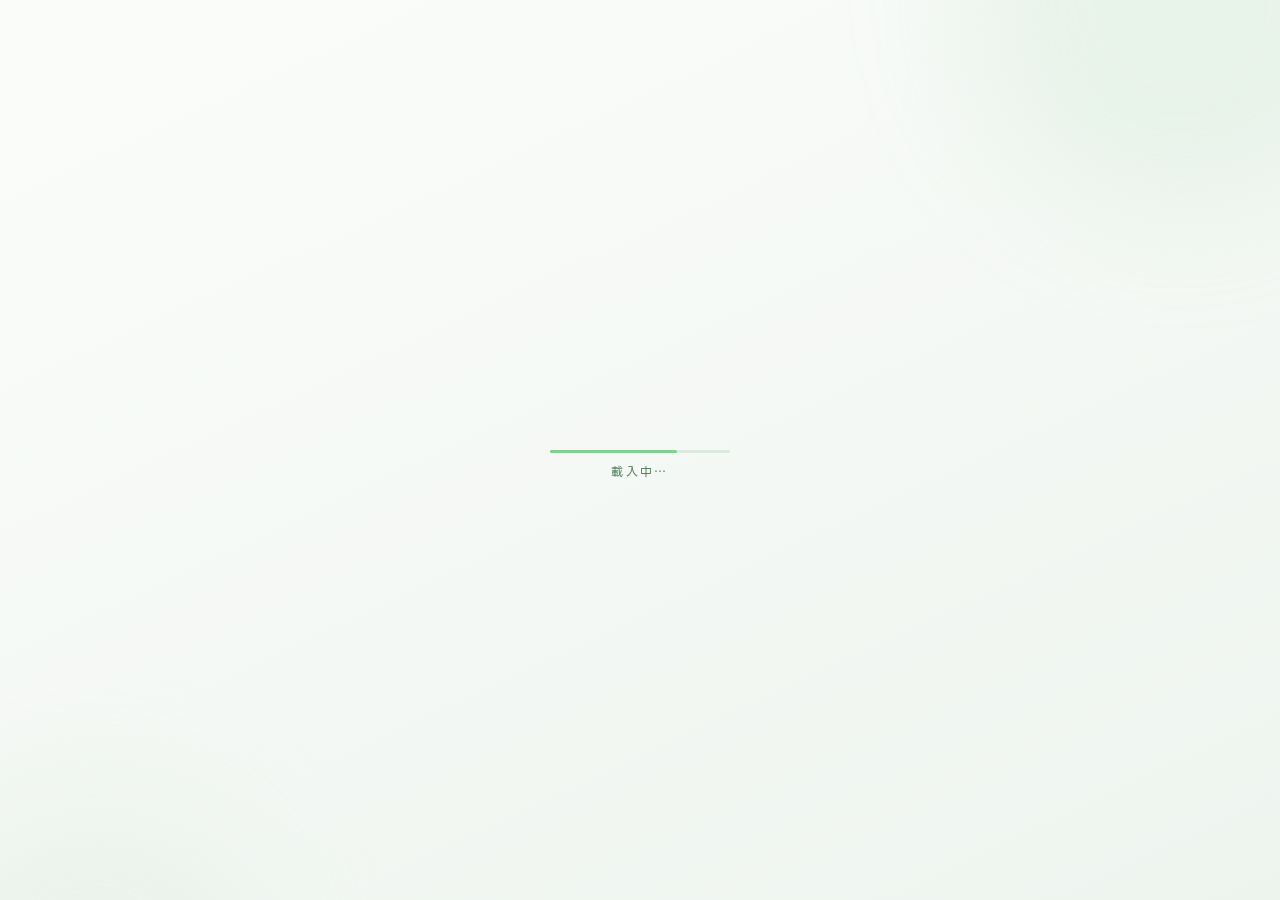
==== index.html @ 4ddf613a "Remove conversation quota banner and refresh button" ====
<!doctype html>
<html lang="zh-Hant">
<head>
<meta charset="utf-8">
<!-- viewport-fit=cover：內容延伸到瀏海／圓角區，全螢幕時邊緣才不會留一圈
     ⛔ initial-scale 刻意保持 1 —— 「手機顯示 80%」已經改由下面的 --app-scale（CSS transform）負責。
        原因見下方那段註解：initial-scale 一進全螢幕就會被 Chrome 作廢。
     ⚠ 只有行動裝置會讀 viewport meta，桌機瀏覽器一律忽略。 -->
<meta name="viewport" content="width=device-width,initial-scale=1,minimum-scale=1,maximum-scale=1,user-scalable=no,viewport-fit=cover">
<title>德芳連鎖藥局 內部查詢系統</title>

<!-- ========== PWA：讓「加到主畫面」變成獨立視窗 App，而不是開瀏覽器的捷徑 ==========
     ⚠ 差別全在這幾行。少了它們，「加到主畫面」只是一個書籤捷徑 ——
        點下去照樣用瀏覽器開，網址列、工具列一條都不會少。
     ・iOS 只認 apple-mobile-web-app-capable，完全不吃 manifest 的 display
     ・Android 只認 manifest 的 display / orientation
     兩邊都要寫，才會兩邊都全螢幕。
     ⚠ 改了這些之後，舊的主畫面圖示不會自動升級 —— 必須先刪掉、重新加一次。 -->
<link rel="manifest" href="manifest.json?v=20260830-boutique">
<meta name="theme-color" content="#F6F9F6">
<meta name="apple-mobile-web-app-capable" content="yes">
<meta name="apple-mobile-web-app-status-bar-style" content="black-translucent">
<meta name="apple-mobile-web-app-title" content="德芳查詢">
<link rel="apple-touch-icon" href="icon-192.png">
<link rel="icon" href="icon-192.png">
<link rel="preload" as="image" href="logo-brand.png">
<script>
  /* iPhone 必須在第一個 iframe 建立前就走一般排版。若等到 body 後方才掛 class，
     WebKit 會先用 absolute + transform 建立跨網域合成座標；後來即使 computed style
     已變成 static，內頁的 fixed 舞台仍可能沿用第一次的偏移與裁切。
     只提前 iPhone class；iPad 的 ef6a4ea 合成建立順序完全不動。 */
  if (/iPhone|iPod/.test(navigator.userAgent)) {
    document.documentElement.classList.add('iphone-device');
  }
</script>

<style>
  @font-face{
    font-family:"LINE Seed TW";
    src:url("fonts/LINESeedTW-Regular-v1.400.woff2") format("woff2");
    font-style:normal;font-weight:400;font-display:swap
  }
  /* 系統與 iframe 交接期間只露出柔白薄荷底，不加遮罩、假進度或等待動畫。 */
  html,body{margin:0;height:100%;
    background-color:#F6F9F6;
    background-image:linear-gradient(155deg,#FAFCFA 0%,#F4F8F4 58%,#EDF4EE 100%);
    overflow:hidden;touch-action:pan-x pan-y}
  /* dvh 才抓得到「當下真正看得到的高度」——手機網址列收放時視窗高度是會變的 */
  @supports (height:100dvh){ html,body{height:100dvh} }
  /* 精品啟動舞台：由外殼暫時疊在 iframe 上方，交棒後整個移除；不是 fixed，也不修改 iframe 合成狀態。 */
  #bootStage{
    position:absolute;z-index:2;inset:0;display:grid;place-items:center;
    overflow:visible;box-sizing:border-box;padding:24px;
    font-family:"LINE Seed TW","Microsoft JhengHei","PingFang TC",sans-serif;
    visibility:visible;transition:visibility 0s linear 1s
  }
  .boot-backdrop{
    position:absolute;z-index:0;top:0;left:0;width:100%;
    height:calc(100% + var(--app-bottom-inset) + var(--app-overscan-guard));overflow:hidden;
    background-color:#F6F9F6;
    background-image:linear-gradient(155deg,#FAFCFA 0%,#F4F8F4 58%,#EDF4EE 100%);
    opacity:1;transition:opacity .5s cubic-bezier(.4,0,.2,1) .5s
  }
  .boot-backdrop::before,.boot-backdrop::after{
    content:"";position:absolute;border-radius:50%;pointer-events:none;filter:blur(58px)
  }
  .boot-backdrop::before{width:min(430px,54vw);height:min(430px,54vw);top:-24%;right:-9%;background:rgba(177,219,185,.19)}
  .boot-backdrop::after{width:min(360px,46vw);height:min(360px,46vw);bottom:-28%;left:-7%;background:rgba(213,232,215,.26)}
  .boot-lockup{position:relative;z-index:1;display:grid;justify-items:center;transform:translateY(-1.6vh);
    opacity:1;transition:opacity .5s cubic-bezier(.4,0,.2,1)}
  /* ⛔ 這個 opacity:0 是防線，不是佔位，拿掉會直接重現「半截 LOGO」。
     logo-brand.png 是非交錯 PNG（由上往下逐列解碼），瀏覽器在位元組還沒收完時
     就會把已有的掃描線畫出來。2026-09-23 可控重現：後半段位元組不送，畫面就是
     半顆紅心＋被削掉的字，而且此時 class 已經是 boot-brand-ready、opacity 已是 1。
     所以 Logo 的任何可見度一律綁 html.boot-logo-ready（＝img.decode() 真的完成）。 */
  .boot-logo{display:block;width:min(340px,48vw);max-height:112px;height:auto;aspect-ratio:827/105;object-fit:contain;
    opacity:0}
  /* 等 GAS 的那幾秒：畫面上只有薄荷底，Logo／中線／系統名一律不出現。
     ⛔ 2026-09-23 使用者指示移除原本的「淡影呼吸」，不要再加回來：
        它救不了半截 LOGO（淡影畫的是同一張沒收完的圖），又把啟動拆成
        「淡影」與「三拍」兩段。等待期什麼都不給，才符合這頁一開始就寫的
        「不加遮罩、假進度或等待動畫」。 */
  /* 等待期的讀取條（2026-09-23 使用者指示加回：網路慢時純薄荷底會像當機）。
     只在「還沒開跑三拍」時出現；三拍一開跑就淡出，Logo 動畫照舊從零開始。
     進度＝三個真實關卡（品牌圖／iframe load／GAS 分流）＋關卡之間緩慢爬升，永遠停在 95% 前。 */
  .boot-progress{position:absolute;z-index:1;left:50%;top:50%;width:min(180px,44vw);height:3px;margin-left:calc(min(180px,44vw)/-2);
    border-radius:3px;background:rgba(43,126,67,.12);opacity:0;
    animation:boot-progress-in .4s ease .25s forwards;transition:opacity .35s ease}
  .boot-progress i{display:block;height:100%;width:100%;border-radius:inherit;background:#83CF8F;
    transform-origin:left;transform:scaleX(.04);transition:transform .45s cubic-bezier(.22,.78,.28,1)}
  .boot-progress-text{position:absolute;left:0;right:0;top:12px;text-align:center;color:#4F7A5B;font-size:12px;letter-spacing:.2em;white-space:nowrap}
  @keyframes boot-progress-in{to{opacity:1}}
  html.boot-brand-ready .boot-progress{animation:none;opacity:0}
  .boot-rule{width:46px;height:1px;margin:24px 0 17px;opacity:0;transform-origin:center;
    background:linear-gradient(90deg,transparent,rgba(43,126,67,.42),transparent)}
  .boot-name{color:#1E4229;font-size:clamp(13px,1.45vw,16px);font-weight:500;letter-spacing:.42em;text-indent:.42em;opacity:0}
  /* 精品三拍：Logo → 中線微光 → 系統名稱舒展。 */
  html.boot-brand-ready.boot-logo-ready .boot-logo{animation:boot-logo-arrive 1.36s cubic-bezier(.22,.78,.28,1) backwards;opacity:1}
  html.boot-brand-ready .boot-rule{animation:boot-rule-glow .82s cubic-bezier(.22,.78,.28,1) 1.23s both}
  html.boot-brand-ready .boot-name{animation:boot-name-settle 1.06s cubic-bezier(.2,.72,.2,1) 1.94s both}
  /* 淡影呼吸移除後，起點就是「完全沒有」；translateY(9px) 留著，飄升那一下才有東西可飄。 */
  @keyframes boot-logo-arrive{
    from{opacity:0;transform:translateY(9px)}
    to{opacity:1;transform:none}
  }
  @keyframes boot-rule-glow{
    from{opacity:0;transform:scaleX(.08);filter:drop-shadow(0 0 0 rgba(43,126,67,0))}
    70%{opacity:1;transform:scaleX(1.12);filter:drop-shadow(0 0 5px rgba(43,126,67,.22))}
    to{opacity:1;transform:scaleX(1);filter:drop-shadow(0 0 0 rgba(43,126,67,0))}
  }
  @keyframes boot-name-settle{
    from{opacity:0;letter-spacing:.24em;text-indent:.24em;transform:translateY(6px)}
    to{opacity:1;letter-spacing:.42em;text-indent:.42em;transform:translateY(0)}
  }

  iframe{
    display:block;position:absolute;top:0;left:0;width:100%;height:100%;border:0;background:#F6F9F6
  }
  /* iPad／桌機不建立額外盒子，iframe 仍維持 ef6a4ea 的直接合成基準。 */
  #appFrameViewport{display:contents}
  html.app-ready #bootStage{visibility:hidden}
  /* 先讓 Logo／中線／文字淡完，再由獨立薄荷背景於後半秒淡出。 */
  html.app-ready .boot-lockup{opacity:0}
  html.app-ready .boot-backdrop{opacity:0}
  html:not(.app-ready) #iphoneFullscreenBtn{display:none!important}
  @media (prefers-reduced-motion:reduce){
    html.boot-brand-ready.boot-logo-ready .boot-logo,
    html.boot-brand-ready .boot-rule,
    html.boot-brand-ready .boot-name{animation:none;opacity:1;transform:none}
    .boot-lockup{transition:none}
    #bootStage{transition:visibility 0s linear .5s}
    .boot-backdrop{transition:opacity .5s linear}
  }

  /* ========== 手機顯示 80%（2026-08-03 改用 CSS，不再用 initial-scale）==========
     ⛔ 為什麼不能用 <meta viewport initial-scale=0.8>：
        **Chrome 一進 Fullscreen API 就把 page scale 強制重設成 1**，那行 meta 當場作廢。
        使用者的症狀就是這個 —— 登入頁還是 80%，一按下去（碰畫面→我們補全螢幕）就跳回 100%。
        可控實驗（headless + mobile 模擬，螢幕 914dp）：
          全螢幕前 innerWidth 1142 (scale .8) → 進全螢幕 914 (scale 1) → 退出又回 1142。
          外層殼頁請求、或 GAS iframe 內請求，兩種都一樣會被重設。
        而我們為了吃回挖孔那 41px（見下面那段）**一定得進全螢幕** → 兩件事天生互斥，只能換做法。

     ✅ 改成對 iframe 做 CSS transform：版面先放大 1/0.8 再 scale(.8) 縮回來。
        iframe 內的 layout viewport ＝ 914/0.8 ＝ 1142 CSS px，與 initial-scale=0.8 效果相同，
        但它是 CSS，page scale 怎麼被重設都影響不到。

     ⚠ 這跟「同一份文件裡用 CSS zoom」是兩回事，不會弄壞 index.html 的假旋轉座標換算 ——
       iframe 內部 innerWidth 與 clientX 同時都是 1142 那個座標系，內部完全無感。
     ⚠ 只在 pointer:coarse 套用：桌機本來就忽略 viewport meta＝電腦版行為維持不變。
     要調整比例只改 --app-scale 這一個數字。 */
  :root{ --app-scale:.8; --app-bottom-inset:0px; --app-overscan-guard:0px }
  /* iOS 主畫面 App／Fullscreen API 會保留底部 home indicator 區。
     跨網域 GAS iframe 必須往這一區 overscan，再由殼頁的 overflow:hidden 裁掉超出部分；
     若反過來縮短 iframe，只會把白邊換成殼頁底色，內容與影片仍然用不到該區。
     安全區必須在最外層殼頁處理：iframe 內的 env(safe-area-inset-*) 永遠讀不到。
     一般 iOS 優先採系統回報值；主畫面／全螢幕時保留 20px fallback，避免 WebKit 回報 0。 */
  html.ios-device{
    --app-bottom-inset:env(safe-area-inset-bottom,0px)
  }
  /* iPad 的合成縫需要 16px guard；iPhone 則恢復修 iPad 前已穩定的 4px 取整保險。
     兩者必須分流，不能再把 iPad 的 16px 套到 iPhone。 */
  html.ios-device:not(.iphone-device){
    --app-overscan-guard:16px
  }
  html.ios-device.iphone-device{
    --app-overscan-guard:4px
  }
  html.ios-device.ios-standalone,
  html.ios-device:fullscreen,
  html.ios-device:-webkit-full-screen{
    --app-bottom-inset:max(env(safe-area-inset-bottom,0px),20px)
  }
  @media (pointer: coarse){
    /* iframe 版面比視窗大，不讓殼頁自己長出捲軸 */
    html,body{ overflow:hidden }
    iframe{
      width:calc(100% / var(--app-scale));
      height:calc((100% + var(--app-bottom-inset) + var(--app-overscan-guard)) / var(--app-scale));
      transform:scale(var(--app-scale));
      transform-origin:0 0;
    }
    /* iPhone WebKit 會把直接 transform 的跨網域 iframe 與內頁 fixed 舞台合成到錯的原點，
       因此側欄、主畫面、講義會一起右偏，底部也一起被裁。把完全相同的 80% 縮放移到
       外層普通容器，iframe 本身只負責 100% 鋪滿，不再直接 transform。
       iPad 不套這兩條，仍由上方原始 iframe 規則直接縮放，避免破壞實機通過的底線基準。 */
    html.iphone-device #appFrameViewport{
      display:block;
      width:calc(100% / var(--app-scale));
      height:calc((100% + var(--app-bottom-inset) + var(--app-overscan-guard)) / var(--app-scale));
      transform:scale(var(--app-scale));
      transform-origin:0 0;
    }
    html.iphone-device iframe{
      position:static;top:auto;left:auto;width:100%;height:100%;transform:none
    }
    /* iPhone 的 YouTube 像素會進入 iOS 原生媒體合成層。播放期間把最後一層外殼 scale
       一併拿掉，以 1:1 layout 維持完全相同的實體尺寸，避免左側 Dynamic Island 安全區
       在 transformed browsing context 內被平台影片層重複套用。只由 GAS 影片生命週期切換；
       iPad 不會有 iphone-device，因此 ef6a4ea 的 iframe 合成基準完全不受影響。 */
    html.iphone-device.iphone-video-native{--app-scale:1}
    html.iphone-device.iphone-video-native #appFrameViewport{
      width:100%;
      height:calc(100% + var(--app-bottom-inset) + var(--app-overscan-guard));
      transform:none
    }
  }
  #iphoneFullscreenBtn{display:none;position:fixed;right:max(env(safe-area-inset-right,0px),12px);
    bottom:max(env(safe-area-inset-bottom,0px),12px);z-index:2147483647;height:40px;padding:0 14px;
    align-items:center;justify-content:center;gap:7px;border:1px solid rgba(255,255,255,.95);border-radius:20px;
    color:#fff;background:rgba(43,126,67,.92);box-shadow:0 5px 16px rgba(30,66,41,.32);
    font:700 14px/1 "Microsoft JhengHei",sans-serif;letter-spacing:1px;-webkit-tap-highlight-color:transparent}
  /* iPhone 實機會把這顆 outer fixed 鈕的垂直基準誤認成 overscan frame 底（比可見 viewport 多 24px）。
     把同一組 bottom fallback＋guard 加回定位，讓按鈕仍落在可見 viewport 的安全區內。
     只修外殼控制鈕；iframe 幾何與 iPad ef6a4ea 合成路徑完全不動。 */
  html.iphone-device #iphoneFullscreenBtn{
    bottom:calc(max(env(safe-area-inset-bottom,0px),12px) + var(--app-bottom-inset) + var(--app-overscan-guard))
  }
  html.iphone-device.ios-standalone.fs-supported:not(.fs-active) #iphoneFullscreenBtn{display:flex}
  /* 一般裝置仍由內層按鈕的 postMessage 順勢進全螢幕，不增加過場。
     只有支援 Fullscreen API 的 iPhone 主畫面 App 顯示一次性按鈕：iOS 不保證跨 iframe
     的 postMessage 保留 user activation，直接手勢是收掉原生狀態列／home indicator 的可靠入口。 */
  /* ⛔ 這裡原本有 #versionBadge —— 常駐在右上角的 v1.0.0 圓標，已於 2026-08-05 移除。
     使用者要求「不要佔用到整個程式」：那顆標籤是 fixed 且 z-index 2147483646，
     永遠壓在系統畫面最上層。版本資訊改成點進去才看 ——
     位置在系統側邊欄「登出」上方的「ℹ️ 軟體資訊」（實作在 GAS 的 index.html，APP_INFO）。
     ⚠ 要改版本號請改那裡，不要在這一層加回常駐標籤。 */
</style>
</head>
<body>
  <main id="bootStage" role="status" aria-label="德芳連鎖藥局內部查詢系統啟動中">
    <div class="boot-backdrop" aria-hidden="true"></div>
    <div class="boot-progress" aria-hidden="true"><i></i><div class="boot-progress-text">載入中…</div></div>
    <div class="boot-lockup">
      <img class="boot-logo" src="logo-brand.png" width="827" height="105" decoding="async" alt="德芳連鎖藥局">
      <div class="boot-rule" aria-hidden="true"></div>
      <div class="boot-name">內部查詢系統</div>
    </div>
  </main>
  <!-- ⚠ 權限是「逐層委派」的：外層沒給，內層那個 googleusercontent 沙盒 iframe 就拿不到。
         geolocation 當初就是漏了它而讓 GPS 簽到必定失敗。vibrate 是為了自製鍵盤的按鍵震動先補上
         （目前 Chrome 未必把它列為 permission policy，是不認就忽略的保險，加了無害）。
         一律用 * 不用預設的 'src'：GAS 會再轉一層到 googleusercontent（不同 origin），
         'src' 只放行 script.google.com 會在第二道門被卡掉。 -->
  <!-- ⚠⚠ 這裡指的是**員工正式部署**（AKfycbyvILy…），2026-08-06 從測試部署切過來。
       員工拿到的網址就是這個殼頁，所以**改了這一行就等於改了所有人看到的版本**。
       · 要讓員工拿到新功能：跑 `發布更新.bat`（＝把雲端 HEAD 拍成新的正式版照片）
       · 開發中要自己先試：跑 `更新測試台.bat`，開測試部署的 /exec 網址看，不會影響員工
       ⛔ 別再把這行改回測試部署 —— 那樣一來我每次重拍測試台，員工就會立刻吃到未驗證的版本。 -->
  <div id="appFrameViewport">
    <iframe
      src="https://script.google.com/macros/s/AKfycbyvILyQU2BWYuzaCp0lo135aXTyRZOX3NzFjVvSyLLxtCXtmCQun4XPsGhEcvbcEgxN/exec?shell=20260809-safearea2"
      allow="autoplay *; encrypted-media *; fullscreen *; geolocation *; vibrate *"
      allowfullscreen></iframe>
  </div>
  <button type="button" id="iphoneFullscreenBtn" aria-label="隱藏 iPhone 系統列，進入完整畫面">⛶ 完整畫面</button>

<script>
/* viewport-ready 只負責安全區通道。啟動的視覺順序是「先等內容，再一次把品牌動畫跑完」：
     ① 等待期：只有薄荷底，Logo／中線／系統名一律不出現（2026-09-23 拿掉原本的淡影呼吸）
     ② logo 解碼完 ＋ iframe 完整 load ＋ GAS 回報分流完成 → 這時候才開跑三拍動畫
     ③ 三拍整段跑完 → 立刻交棒進 APP
   ⛔ 不可把三拍動畫綁回固定延遲（舊版綁版面穩定後 650ms）：那會讓動畫在 GAS 還沒回來時就跑完，
      Logo 接著靜止杵在畫面上等交棒，使用者看到的就是「分兩段載入」。
   兩道保險都不能拆：8 秒還等不到 GAS 就照樣開跑（至少讓品牌完整播完，再進去看真正的錯誤頁），
   13 秒則無論如何硬交棒，不能永遠卡在品牌頁。 */
var BRAND_SEQUENCE_MS = 3000;
var appRevealScheduled = false;
var appRevealFallback = null;
var brandStartFallback = null;
var appFrameLoaded = false;
var appRouteSettled = false;
var bootSequenceTimer = null;
var bootSequenceStarted = false;
var bootMotionReduced = window.matchMedia && window.matchMedia('(prefers-reduced-motion: reduce)').matches;
var bootLogoSettled = false;

/* 三拍動畫只跑一次，跑完直接交棒；開跑之後不再回頭看任何條件，才不會被中途打斷。 */
function beginBrandSequence() {
  if (bootSequenceStarted) return;
  if (document.documentElement.classList.contains('app-ready')) return;
  if (!document.getElementById('bootStage')) return;
  bootSequenceStarted = true;
  tickBootProgress();
  clearTimeout(brandStartFallback);
  document.documentElement.classList.add('boot-brand-ready');
  clearTimeout(bootSequenceTimer);
  bootSequenceTimer = setTimeout(revealApp, bootMotionReduced ? 320 : BRAND_SEQUENCE_MS);
}

/* iframe 載完、GAS 已回報分流，而且品牌圖自己也解碼完了，內容才算真的備妥。 */
var bootProgressShown = 0;
var bootProgressTimer = null;
function bootProgressTarget() {
  return 0.08 + (bootLogoSettled ? 0.14 : 0) + (appFrameLoaded ? 0.38 : 0) + (appRouteSettled ? 0.4 : 0);
}
function tickBootProgress() {
  var bar = document.querySelector('.boot-progress i');
  if (!bar) return;
  var done = bootProgressTarget();
  if (bootSequenceStarted || done >= 1) { bootProgressShown = 1; clearInterval(bootProgressTimer); }
  else {
    var limit = Math.min(0.95, done + 0.3);
    bootProgressShown = Math.max(bootProgressShown, done);
    bootProgressShown += (limit - bootProgressShown) * 0.06;
  }
  bar.style.transform = 'scaleX(' + bootProgressShown.toFixed(3) + ')';
}
bootProgressTimer = setInterval(tickBootProgress, 300);

function scheduleBrandSequence() {
  tickBootProgress();
  if (!appFrameLoaded || !appRouteSettled || !bootLogoSettled) return;
  beginBrandSequence();
}

function commitAppReady() {
  if (document.documentElement.classList.contains('app-ready')) return;
  document.documentElement.classList.add('app-ready');
  var stage = document.getElementById('bootStage');
  if (stage) {
    stage.setAttribute('aria-hidden','true');
    setTimeout(function () { stage.remove(); }, 1100);
  }
}

function revealApp() {
  if (appRevealScheduled || document.documentElement.classList.contains('app-ready')) return;
  appRevealScheduled = true;
  clearTimeout(appRevealFallback);
  clearTimeout(brandStartFallback);
  /* ⛔ 交棒不可「只」交給 requestAnimationFrame：分頁在背景時瀏覽器把 rAF 整個凍結，
        而這裡已經上鎖又拆掉逾時保險 —— 2026-09-22 實測背景分頁 30 秒後 appFrameLoaded／
        appRouteSettled／動畫條件全是 true，app-ready 就是加不上去，永久卡在品牌頁。
        畫面沒在重繪時本來也沒有交棒閃爍要避，直接同步交棒。 */
  if (document.visibilityState === 'hidden') { commitAppReady(); return; }
  requestAnimationFrame(function () { requestAnimationFrame(commitAppReady); });
}

/* 回到前景時補做一次，涵蓋 rAF callback 在凍結期間被整批丟棄的情形。 */
document.addEventListener('visibilitychange', function () {
  if (document.visibilityState !== 'visible') return;
  if (appRevealScheduled) commitAppReady();
});

var appFrame = document.querySelector('iframe');
if (appFrame) {
  appFrame.addEventListener('load',function () {
    /* 內層 reload 代表舊播放器已消失；不可讓上一次影片模式的 scale:1 留在外殼。 */
    document.documentElement.classList.remove('iphone-video-native');
    scheduleViewportInsets(0);
    appFrameLoaded = true;
    scheduleBrandSequence();
  });
}
/* 品牌圖的解碼閘門。
   decode() 只在整張圖都能安全上畫時才 resolve，正是我們要的訊號（load 事件也可以，
   但 decode() 連解碼都算進去，才不會在 8 秒保險燒斷的那一格剛好卡在解碼中）。
   ⛔ 失敗時「不要」補上 boot-logo-ready：寧可只播中線＋系統名，也不要放半張圖或破圖，
      三拍照樣要能開跑，所以旗標與 class 是兩件事。
   圖若晚於 8 秒保險才到，class 補上去後 boot-logo-arrive 會自己補播一次淡入上浮。 */
(function 等品牌圖真的解碼完() {
  var logo = document.querySelector('.boot-logo');
  function 放行(可顯示) {
    if (bootLogoSettled) return;
    bootLogoSettled = true;
    if (可顯示) document.documentElement.classList.add('boot-logo-ready');
    scheduleBrandSequence();
  }
  function 補上圖() {
    if (!logo || !logo.complete || !logo.naturalWidth) return;
    document.documentElement.classList.add('boot-logo-ready');
  }
  if (!logo) { 放行(false); return; }
  if (logo.decode) {
    logo.decode().then(function () { 放行(true); 補上圖(); },
                       function () { 放行(false); });
    return;
  }
  if (logo.complete && logo.naturalWidth) { 放行(true); return; }
  logo.addEventListener('load', function () { 放行(true); 補上圖(); });
  logo.addEventListener('error', function () { 放行(false); });
})();

brandStartFallback = setTimeout(beginBrandSequence,8000);
appRevealFallback = setTimeout(revealApp,13000);

/* PWA 殼頁禁止瀏覽器原生 pinch zoom。內層 GAS 另有相同防線；雙層都擋才能避免
   跨網域 iframe 縮放時連續觸發 outer/inner visual viewport 重排，把手機 WebView 撐垮。 */
(function 禁止頁面原生縮放() {
  function 擋縮放(e) { if (e.cancelable) e.preventDefault(); }
  function 擋多指(e) { if (e.touches && e.touches.length > 1) 擋縮放(e); }
  document.addEventListener('touchstart', 擋多指, { passive: false, capture: true });
  document.addEventListener('touchmove', 擋多指, { passive: false, capture: true });
  document.addEventListener('gesturestart', 擋縮放, { passive: false, capture: true });
  document.addEventListener('gesturechange', 擋縮放, { passive: false, capture: true });
  document.addEventListener('gestureend', 擋縮放, { passive: false, capture: true });
  document.addEventListener('wheel', function (e) { if (e.ctrlKey) 擋縮放(e); }, { passive: false });
})();

/* iOS 安全區只能由這個最外層殼頁處理；iPadOS 13+ 常偽裝成 Mac。 */
var 是iOS裝置 = /iPad|iPhone|iPod/.test(navigator.userAgent) ||
                (navigator.platform === 'MacIntel' && navigator.maxTouchPoints > 1);
var 是iPhone裝置 = /iPhone|iPod/.test(navigator.userAgent);
var 是獨立App = navigator.standalone === true ||
                matchMedia('(display-mode: standalone)').matches ||
                matchMedia('(display-mode: fullscreen)').matches;
if (是iOS裝置) {
  document.documentElement.classList.add('ios-device');
  if (是獨立App) document.documentElement.classList.add('ios-standalone');
}
if (是iPhone裝置) {
  document.documentElement.classList.add('iphone-device');
}

/* 外殼在 iOS 安全區外 overscan，並把真正被裁掉的內頁尺寸回傳給 GAS。 */
var appViewportTarget = null;
var appViewportOrigin = '';
var appViewportSyncTimer = null;
var iPhoneSafeAreaProbe = null;
var PWA_BUILD = '20260901-startup-backdrop-overscan';
var LOGIN_SESSION_KEY = 'defang.login.session.v1';
document.documentElement.setAttribute('data-pwa-build',PWA_BUILD);
function clampViewportInset(value) {
  value = Number(value);
  return Math.min(96, Math.max(0, isFinite(value) ? value : 0));
}
/* WebKit 對 env() 放在自訂屬性的 JS 讀值不穩定；用真正的 padding used value 量測。
   probe 只有 0×0，且僅在 iPhone 首次需要時建立，不參與任何畫面或 iframe 合成。 */
function readIPhoneSafeAreaLeft(landscape) {
  if (!是iPhone裝置 || !landscape || !document.body) return 0;
  if (!iPhoneSafeAreaProbe) {
    iPhoneSafeAreaProbe = document.createElement('div');
    iPhoneSafeAreaProbe.id = 'iphoneSafeAreaProbe';
    iPhoneSafeAreaProbe.setAttribute('aria-hidden','true');
    iPhoneSafeAreaProbe.style.cssText =
      'position:absolute;left:0;top:0;width:0;height:0;overflow:hidden;' +
      'visibility:hidden;pointer-events:none;padding-left:env(safe-area-inset-left,0px)';
    document.body.appendChild(iPhoneSafeAreaProbe);
  }
  return clampViewportInset(parseFloat(getComputedStyle(iPhoneSafeAreaProbe).paddingLeft) || 0);
}
function readIPhoneNativeSafeLeft(landscape, safeAreaLeft) {
  var root = document.documentElement;
  if (!是iPhone裝置 || !landscape || !root.classList.contains('iphone-video-native')) return 0;
  var scale = parseFloat(getComputedStyle(root).getPropertyValue('--app-scale')) || 1;
  return Math.abs(scale - 1) <= 0.01 ? clampViewportInset(safeAreaLeft) : 0;
}
function roundViewportValue(value) {
  value = Number(value);
  return isFinite(value) ? Math.round(value * 100) / 100 : null;
}
function viewportRectSnapshot(element) {
  if (!element) return null;
  var rect = element.getBoundingClientRect();
  return [rect.left,rect.top,rect.right,rect.bottom].map(roundViewportValue);
}
function collectViewportDiagnostics(frame, safeAreaLeft, videoNativeSafeLeft) {
  var visual = window.visualViewport;
  var wrapper = document.getElementById('appFrameViewport');
  return {
    build:PWA_BUILD,
    url:location.href,
    standalone:是獨立App,
    inner:[window.innerWidth,window.innerHeight],
    client:[document.documentElement.clientWidth,document.documentElement.clientHeight],
    visual:visual ? [visual.width,visual.height,visual.offsetLeft,visual.offsetTop,visual.scale].map(roundViewportValue) : null,
    body:viewportRectSnapshot(document.body),
    wrapper:viewportRectSnapshot(wrapper),
    frame:viewportRectSnapshot(frame),
    fullscreenButton:viewportRectSnapshot(document.getElementById('iphoneFullscreenBtn')),
    viewportVars:[
      getComputedStyle(document.documentElement).getPropertyValue('--app-scale').trim(),
      getComputedStyle(document.documentElement).getPropertyValue('--app-bottom-inset').trim(),
      getComputedStyle(document.documentElement).getPropertyValue('--app-overscan-guard').trim()
    ],
    wrapperTransform:wrapper ? getComputedStyle(wrapper).transform : '',
    frameTransform:getComputedStyle(frame).transform,
    videoNative:document.documentElement.classList.contains('iphone-video-native'),
    safeAreaLeft:roundViewportValue(safeAreaLeft),
    videoNativeSafeLeft:roundViewportValue(videoNativeSafeLeft),
    sw:navigator.serviceWorker && navigator.serviceWorker.controller ? navigator.serviceWorker.controller.scriptURL : 'none'
  };
}
function sendViewportInsets() {
  if (!appViewportTarget) return 0;
  var frame = document.querySelector('iframe');
  if (!frame) return 0;
  var rect = frame.getBoundingClientRect();
  var scale = parseFloat(getComputedStyle(document.documentElement).getPropertyValue('--app-scale')) || 1;
  var viewportWidth = window.innerWidth;
  var viewportHeight = window.innerHeight;
  var landscape = viewportWidth > viewportHeight;
  var safeAreaLeft = readIPhoneSafeAreaLeft(landscape);
  var videoNativeSafeLeft = readIPhoneNativeSafeLeft(landscape, safeAreaLeft);
  var right = clampViewportInset((rect.right - viewportWidth) / scale);
  var overscanGuard = parseFloat(getComputedStyle(document.documentElement).getPropertyValue('--app-overscan-guard')) || 0;
  /* iPad 的 16px guard 只蓋合成縫，不回報給內頁；iPhone 回報完整裁切值。 */
  var reportedGuard = 是iPhone裝置 ? 0 : overscanGuard;
  var bottom = clampViewportInset((rect.bottom - viewportHeight - reportedGuard) / scale);
  /* iPhone 直式只顯示轉向提醒，不使用外殼裁切；清掉上一個橫式留下的 inset，
     避免連續旋轉的中間尺寸把內頁寬高扣到只剩背景。 */
  if (是iPhone裝置 && !landscape) right = bottom = 0;
  try {
    appViewportTarget.postMessage({
      defang: 'viewport-insets',
      right: right,
      bottom: bottom,
      landscape: landscape,
      videoNativeSafeLeft: videoNativeSafeLeft,
      viewportWidth: viewportWidth,
      viewportHeight: viewportHeight,
      diagnostics: collectViewportDiagnostics(frame, safeAreaLeft, videoNativeSafeLeft)
    }, appViewportOrigin);
  } catch (e) {}
  return videoNativeSafeLeft;
}
function scheduleViewportInsets(delay) {
  clearTimeout(appViewportSyncTimer);
  appViewportSyncTimer = setTimeout(sendViewportInsets, typeof delay === 'number' ? delay : 240);
}
window.addEventListener('message', function (e) {
  if (!e.data || e.data.defang !== 'viewport-ready') return;
  if (String(e.origin).indexOf('.google') < 0) return;
  appViewportTarget = e.source;
  appViewportOrigin = e.origin;
  scheduleViewportInsets(0);
});

/* iPhone 播放影片時，先移除包住 GAS／YouTube 的最後一層 transform，再允許 YouTube 開播。
   同一個已握手的 GAS frame 才能切換；雙 rAF 讓新 layout 與 clip 回報都先落地，ACK 最後送。 */
window.addEventListener('message', function (e) {
  if (!e.data || e.data.defang !== 'iphone-video-native') return;
  if (!是iPhone裝置 || e.source !== appViewportTarget || e.origin !== appViewportOrigin) return;
  var source = e.source;
  var origin = e.origin;
  var active = e.data.active === true;
  var seq = Number(e.data.seq) || 0;
  document.documentElement.classList.toggle('iphone-video-native', active);
  requestAnimationFrame(function () {
    var wrapper = document.getElementById('appFrameViewport');
    if (wrapper) wrapper.getBoundingClientRect();
    var videoNativeSafeLeft = sendViewportInsets();
    requestAnimationFrame(function () {
      try {
        source.postMessage({
          defang:'iphone-video-native-ready',
          active:active,
          seq:seq,
          videoNativeSafeLeft:videoNativeSafeLeft
        }, origin);
      } catch (err) {}
    });
  });
});

/* GAS 只有在「有效登入→APP」或「無有效登入→使用條款」確定後才送出。
   Logo 因此不會先交棒給條款頁，再於伺服器驗證成功後突然跳進 APP。 */
window.addEventListener('message', function (e) {
  if (!e.data || e.data.defang !== 'startup-route-settled') return;
  if (String(e.origin).indexOf('.google') < 0) return;
  if (e.source !== appViewportTarget || e.origin !== appViewportOrigin) return;
  appRouteSettled = true;
  scheduleBrandSequence();
});

/* GAS 內容位在 Google 的跨網域 sandbox iframe；手機鎖屏時 WebView 可能只重建內層 iframe。
   登入票證因此同步存一份在固定來源的 GitHub PWA 外殼，內層重建後再取回。
   只接受已用 viewport-ready 握手過的同一個 GAS 視窗，避免其他 frame 寫入登入資料。 */
window.addEventListener('message', function (e) {
  if (!e.data || String(e.data.defang).indexOf('login-session-') !== 0) return;
  if (e.source !== appViewportTarget || e.origin !== appViewportOrigin) return;
  try {
    if (e.data.defang === 'login-session-save') {
      var record = e.data.record;
      if (record && record.id && record.token) {
        localStorage.setItem(LOGIN_SESSION_KEY, JSON.stringify(record));
      }
      return;
    }
    if (e.data.defang === 'login-session-clear') {
      localStorage.removeItem(LOGIN_SESSION_KEY);
      return;
    }
    if (e.data.defang === 'login-session-request') {
      var saved = null;
      try { saved = JSON.parse(localStorage.getItem(LOGIN_SESSION_KEY) || 'null'); } catch (ignore) {}
      e.source.postMessage({ defang: 'login-session-value', record: saved }, e.origin);
    }
  } catch (ignore) {}
});
window.addEventListener('resize', scheduleViewportInsets);
window.addEventListener('orientationchange', function () { scheduleViewportInsets(360); });
window.addEventListener('pageshow', function () { scheduleViewportInsets(0); });
if (window.visualViewport) visualViewport.addEventListener('resize', scheduleViewportInsets);

/* ===== 安裝到主畫面（2026-08-05）=====
   系統同意頁右邊那顆「安裝」鈕按下去時，內層會 postMessage 過來，我們試著跳出原生安裝視窗。

   ⚠ Chrome 要發 beforeinstallprompt，網站必須符合安裝條件，其中一項是**要有 service worker**
     → 2026-08-05 為此補了 sw.js（使用者要求 Android 做成一鍵）。
     那支 SW **一個位元組都不快取**，只做 pass-through，所以不會有「改了程式卻看不到」的問題。
     ⛔ 要在 sw.js 裡加快取之前，先讀它開頭那段警告。
   ⚠ iPhone 永遠走教學那條路：iOS 沒有任何程式化安裝的 API，只能由使用者自己
     「分享 → 加入主畫面」。這是 Apple 的限制，任何網站都一樣。 */
if ('serviceWorker' in navigator) {
  window.addEventListener('load', function () {
    navigator.serviceWorker.register('sw.js?v=20260809-safearea2').catch(function () {});   // 版本參數迫使已安裝 App 檢查新殼
  });
}

var deferredPrompt = null;
window.addEventListener('beforeinstallprompt', function (e) {
  e.preventDefault();          // 擋掉 Chrome 自己那條迷你提示列，改由我們的按鈕決定時機
  deferredPrompt = e;
});
window.addEventListener('appinstalled', function () { deferredPrompt = null; });
window.addEventListener('message', function (e) {
  if (!e.data || e.data.defang !== 'install') return;
  if (String(e.origin).indexOf('.google') < 0) return;
  if (!deferredPrompt) return;                       // 沒有可用的安裝提示 → 內層那張說明卡自己會顯示
  deferredPrompt.prompt();
  deferredPrompt = null;                             // 一個 prompt 只能用一次
});

/* ===== 吃到螢幕最側邊那條「挖孔區」（2026-08-03 真機實測定案）=====
   症狀：Android 手機橫放時，前鏡頭那一側永遠有一條用不到的黑（實測 41 CSS px）。

   根因：Chrome 把「內容能不能延伸進挖孔」綁死在 Fullscreen API 上。
   WebAPK 就算 manifest 寫了 display:fullscreen，只要沒進 Fullscreen API，
   Chrome 就自己把 viewport 縮到挖孔內側 —— 真機量到 screen 915 / inner 874，
   而 safe-area-inset 全部回報 0（＝Chrome 根本沒把這頁當 viewport-fit=cover）。
   那 41px 不是我們沒畫，是壓根沒分配給我們，在 CSS 層怎麼補都沒用
   （2026-08-02 在 doGet 與 index.html 補 viewport-fit / env() 全部無效，就是這個原因：
     那兩層都在 iframe 內，iframe 裡的 env(safe-area-inset-*) 恆為 0）。
   進了 Fullscreen API 之後：inner 914、safe-area-left 40，整條拿回來。

   代價：Chrome 會跳一次「從頂端向下拖曳可退出全螢幕」的系統提示。
   ⚠ 那個提示關不掉，別再花時間找方法 —— 它是刻意的安全防護（網頁若能無聲佔滿整個
     螢幕就能偽裝成系統畫面），Chromium 上要求隱藏它的票都掛 Security 標籤。
     navigationUI:'hide' 管的是導覽列，不是這個提示。使用者已知並接受。

   iPhone 舊版 WebKit 不支援非 video 元素的 Fullscreen API；新版若提供 requestFullscreen，
   會在使用者按系統按鈕或下方「完整畫面」時進入，真正收掉狀態列與 home indicator。 */
(function () {
  var el = document.documentElement;
  /* Safari 舊版可能只有 webkit 前綴；不支援的 iPhone 會安全離開，維持一般主畫面 App。 */
  var 請求全螢幕 = el.requestFullscreen || el.webkitRequestFullscreen;
  if (!請求全螢幕) return;
  if (是iPhone裝置) document.documentElement.classList.add('fs-supported');

  /* 視窗寬度沒被切掉就不必進全螢幕，免得白白跳一個提示。
     ⚠ initial-scale 現在固定是 1（80% 改由 CSS 的 --app-scale 負責），SCALE 讀出來就是 1，
       innerWidth 本身已經是 dp、可以直接比。這段換算留著是防呆：萬一日後有人又把
       initial-scale 改成非 1，innerWidth 會被放大成 CSS px，而 screen.width 一律是 dp ——
       兩者直接相減會變負數 → 這裡就 return，整段全螢幕（＝挖孔那 41px）默默失效。
       它自己會讀上面那行 meta，不必手動同步。
     ⚠ 桌機瀏覽器根本不讀 viewport meta，innerWidth 沒有被放大過，硬乘 0.8 會讓「視窗沒最大化」
       被誤判成「視窗被切掉」而跑去請求全螢幕。所以只有行動裝置才套 SCALE，桌機維持原樣。 */
  var vp = document.querySelector('meta[name=viewport]');
  var m = vp && /initial-scale\s*=\s*([\d.]+)/.exec(vp.content);
  var 行動裝置 = matchMedia('(pointer: coarse)').matches;
  var SCALE = (行動裝置 && m) ? parseFloat(m[1]) : 1;
  /* ⚠ 2026-08-06 補的例外 —— iPad 原本永遠卡在這一行。
       這道守門是為了「Android 挖孔」寫的：沒有被切掉的視窗就不必進全螢幕，免得白跳一個提示。
       但 iPad 沒有挖孔，screen.width - innerWidth 算出來是 0（或負數）→ 直接 return
       ＝**整段全螢幕從來沒有在 iPad 上執行過**。

       而 iPad 進全螢幕是有東西可以拿的：iOS 主畫面 App 一律會畫一條系統狀態列
       （時間／日期／電量／Wi-Fi），黏在畫面最上緣壓著我們的 UI。
       那條列**沒有任何網頁 API 可以關掉**（原生 App 才有 prefersStatusBarHidden），
       唯一的可能就是 Fullscreen API —— iPad Safari 支援非 video 元素的全螢幕（iPhone 不支援）。

       所以：iOS 主畫面 App 一律放行，不看寬度落差。
       ⚠ 只認 navigator.standalone（iOS／iPadOS 官方 API，最可靠）——
         別改用 display-mode: fullscreen，我們的 manifest 本身就是 fullscreen，分不出來
         （2026-08-05 安裝鈕在 iPad 上消失就是踩這個坑）。
       ⚠ Android／桌機的 navigator.standalone 是 undefined ＝行為完全不變。
       支援 requestFullscreen 的新版 iPhone 也會由這條放行。 */
  var iOS主畫面App = navigator.standalone === true;
  if (!iOS主畫面App && Math.round(screen.width - window.innerWidth * SCALE) <= 1) return;

  function go() {
    if (document.fullscreenElement || document.webkitFullscreenElement) return;   // 已經在全螢幕，重複請求只會在 console 報錯
    /* ⚠ webkit 前綴版不回傳 Promise，直接串 .catch 會 TypeError → 要先確認回傳值有 catch */
    try {
      /* iPhone 26.x 的實作對 options 支援仍不一致；不傳 options 是最可靠的標準呼叫。
         Android／iPad 保留 navigationUI:'hide' 的既有行為。 */
      var r = 是iPhone裝置 ? 請求全螢幕.call(el) : 請求全螢幕.call(el, { navigationUI: 'hide' });
      if (r && r['catch']) r['catch'](function () {});
    } catch (e) {}
  }

  function 同步全螢幕狀態() {
    document.documentElement.classList.toggle('fs-active',
      !!(document.fullscreenElement || document.webkitFullscreenElement));
  }
  document.addEventListener('fullscreenchange', 同步全螢幕狀態);
  document.addEventListener('webkitfullscreenchange', 同步全螢幕狀態);
  同步全螢幕狀態();

  var iphoneFullscreenBtn = document.getElementById('iphoneFullscreenBtn');
  if (iphoneFullscreenBtn) {
    iphoneFullscreenBtn.addEventListener('pointerdown', function (e) {
      e.preventDefault();
      go();
    });
  }

  /* ===== 全螢幕由「系統內的按鈕」觸發（2026-08-05）=====
     使用者：「點一下進入全螢幕這個按鈕很煩，讓同意、登入等各式按鈕點了都會進入全螢幕」。
     殼頁收不到跨網域 iframe 的任何事件，所以由內層（GAS 的 index.html）在按鈕的 pointerdown
     時 window.top.postMessage 過來，我們順勢請求全螢幕。使用者的手勢會沿 frame 樹傳給祖先，
     所以這裡雖然隔了兩層 iframe，requestFullscreen 仍然算「在使用者手勢當中」。

     ⚠⚠ 絕對不可以改回「輪詢 navigator.userActivation 見到互動就進全螢幕」⚠⚠
     那會把 YouTube 播放要用的那一次手勢搶走 —— 2026-08-04 影片永遠停在 0:00、
     查了整整一天的事故根因就是它。一次點擊的 transient user activation 只有一份。
     現在安全的原因是**內層刻意不送影片區的點擊**（.video-container 與表格裡的 ▶ 播放鈕），
     播放與全螢幕不再競爭同一次點擊。要放寬那份排除清單之前，先回去讀那則事故紀錄。 */
  window.addEventListener('message', function (e) {
    if (!e.data || e.data.defang !== 'fullscreen') return;
    if (String(e.origin).indexOf('.google') < 0) return;   // 只信任 GAS 那兩層（script.google.com / googleusercontent.com）
    go();
  });
})();
</script>
<script src="ai-brain-client.js?v=20260924-1"></script>
<script src="ai-live-chime.js?v=20260924-1"></script>
<script src="ai-live-client.js?v=20260924-1"></script>
<script src="ai-openai-client.js?v=20260924-6"></script>
<script src="ai-live-wakelock.js?v=20260927-1"></script>
<script src="ai-live-recorder.js?v=20260924-1"></script>
<script src="ai-live-service.js?v=20260924-6"></script>
<script src="ai-scenario-schema.js?v=20260927-2"></script>
<script src="ai-voice-notes.js?v=20260922-2"></script>
<script src="ai-scenario-access.js?v=20260930-1"></script>
<script src="ai-scenarios.js?v=20260930-2"></script>
<script src="ai-live-feedback.js?v=20260923-10"></script>
<script src="ai-live-settings.js?v=20260920-3"></script>
<script src="ai-live-capture.js?v=20260920-1"></script>
<script src="ai-live-compact.js?v=20260930-1"></script>
<script src="ai-live-heart.js?v=20260923-4"></script>
<script src="ai-live-lab.js?v=20260924-6"></script>
<script src="ai-live-ui.js?v=20260930-2"></script>
</body>
</html>
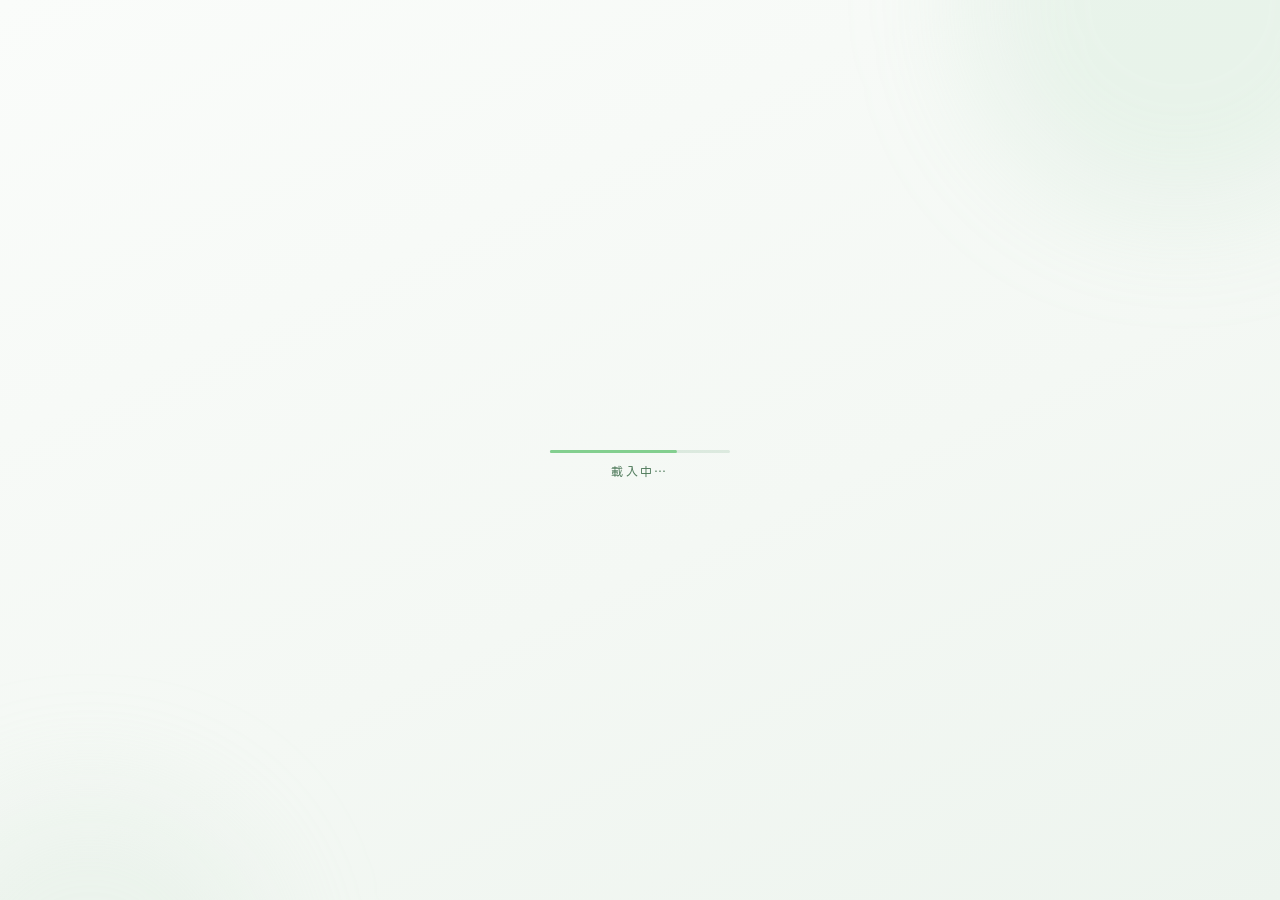
==== commit d50683ce: "Fix GPT Live greeting append exceeding context limit" ====
--- a/index.html
+++ b/index.html
@@ -732,7 +732,7 @@
 <script src="ai-live-wakelock.js?v=20260927-1"></script>
 <script src="ai-live-recorder.js?v=20260924-1"></script>
 <script src="ai-live-service.js?v=20260924-6"></script>
-<script src="ai-scenario-schema.js?v=20260927-2"></script>
+<script src="ai-scenario-schema.js?v=20260930-3"></script>
 <script src="ai-voice-notes.js?v=20260922-2"></script>
 <script src="ai-scenario-access.js?v=20260930-1"></script>
 <script src="ai-scenarios.js?v=20260930-2"></script>
@@ -742,6 +742,6 @@
 <script src="ai-live-compact.js?v=20260930-1"></script>
 <script src="ai-live-heart.js?v=20260923-4"></script>
 <script src="ai-live-lab.js?v=20260924-6"></script>
-<script src="ai-live-ui.js?v=20260930-2"></script>
+<script src="ai-live-ui.js?v=20260930-3"></script>
 </body>
 </html>
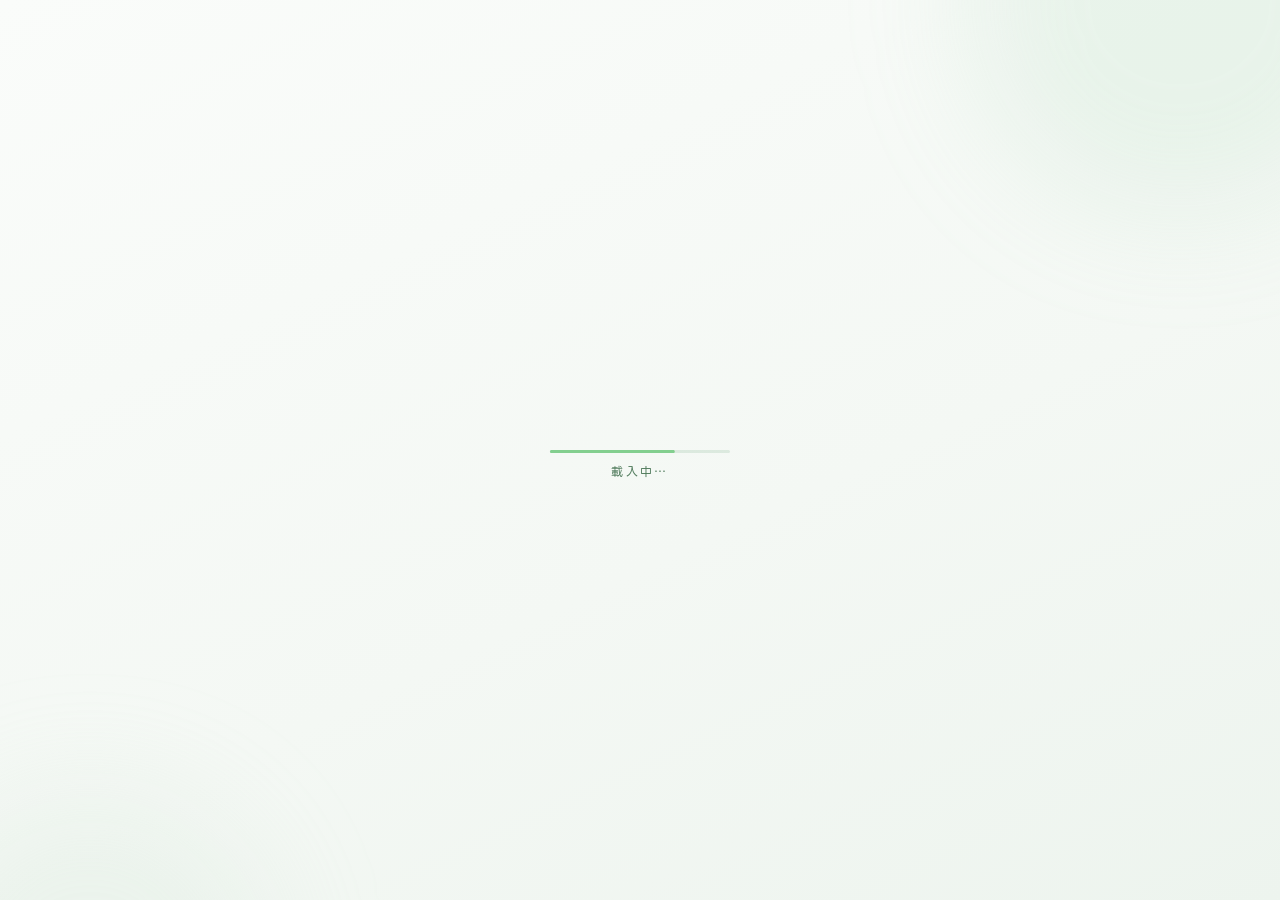
==== commit 8bf7d874: "Include opening words and explicit language in GPT greeting" ====
--- a/index.html
+++ b/index.html
@@ -732,7 +732,7 @@
 <script src="ai-live-wakelock.js?v=20260927-1"></script>
 <script src="ai-live-recorder.js?v=20260924-1"></script>
 <script src="ai-live-service.js?v=20260924-6"></script>
-<script src="ai-scenario-schema.js?v=20260930-3"></script>
+<script src="ai-scenario-schema.js?v=20260930-4"></script>
 <script src="ai-voice-notes.js?v=20260922-2"></script>
 <script src="ai-scenario-access.js?v=20260930-1"></script>
 <script src="ai-scenarios.js?v=20260930-2"></script>
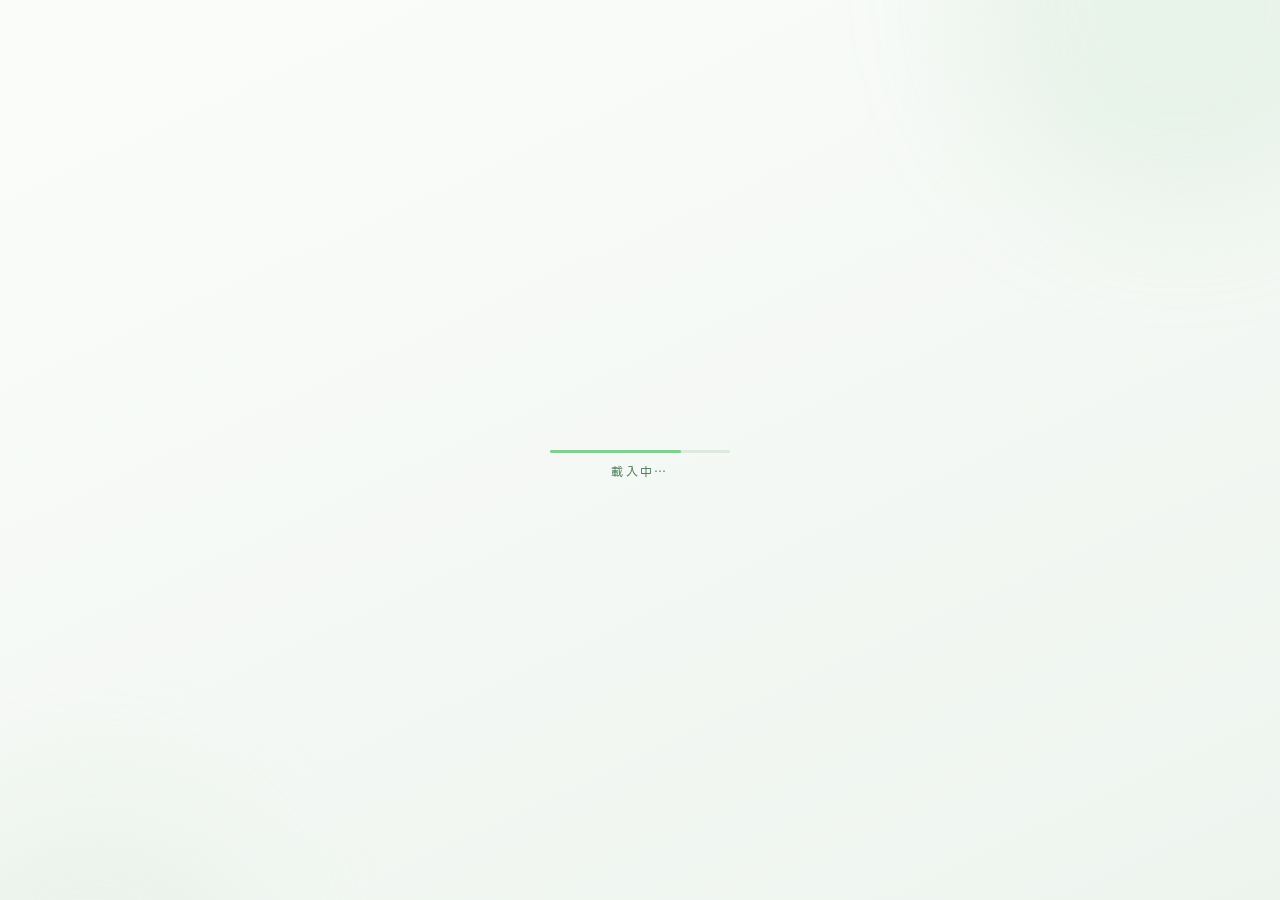
==== commit 88348987: "Expose editable opening instructions and exact send stages" ====
--- a/index.html
+++ b/index.html
@@ -732,16 +732,16 @@
 <script src="ai-live-wakelock.js?v=20260927-1"></script>
 <script src="ai-live-recorder.js?v=20260924-1"></script>
 <script src="ai-live-service.js?v=20260924-6"></script>
-<script src="ai-scenario-schema.js?v=20260930-4"></script>
+<script src="ai-scenario-schema.js?v=20260930-5"></script>
 <script src="ai-voice-notes.js?v=20260922-2"></script>
 <script src="ai-scenario-access.js?v=20260930-1"></script>
-<script src="ai-scenarios.js?v=20260930-2"></script>
+<script src="ai-scenarios.js?v=20260930-5"></script>
 <script src="ai-live-feedback.js?v=20260923-10"></script>
 <script src="ai-live-settings.js?v=20260920-3"></script>
 <script src="ai-live-capture.js?v=20260920-1"></script>
 <script src="ai-live-compact.js?v=20260930-1"></script>
 <script src="ai-live-heart.js?v=20260923-4"></script>
 <script src="ai-live-lab.js?v=20260924-6"></script>
-<script src="ai-live-ui.js?v=20260930-3"></script>
+<script src="ai-live-ui.js?v=20260930-5"></script>
 </body>
 </html>
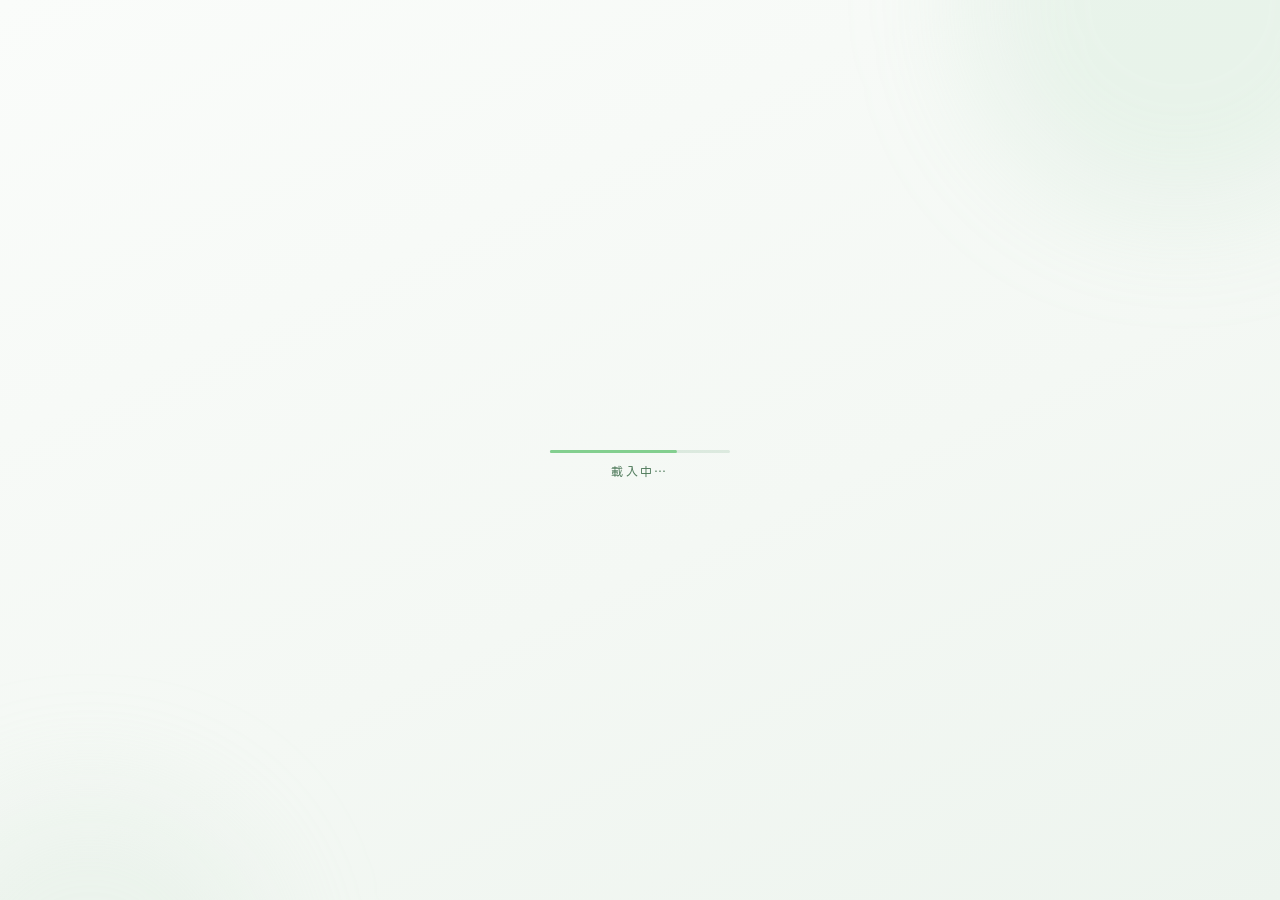
==== commit 0f2cc5c2: "Remove redundant opening rule and its greeting gate" ====
--- a/index.html
+++ b/index.html
@@ -732,7 +732,7 @@
 <script src="ai-live-wakelock.js?v=20260927-1"></script>
 <script src="ai-live-recorder.js?v=20260924-1"></script>
 <script src="ai-live-service.js?v=20260924-6"></script>
-<script src="ai-scenario-schema.js?v=20260930-5"></script>
+<script src="ai-scenario-schema.js?v=20261014-1"></script>
 <script src="ai-voice-notes.js?v=20260922-2"></script>
 <script src="ai-scenario-access.js?v=20260930-1"></script>
 <script src="ai-scenarios.js?v=20260930-5"></script>
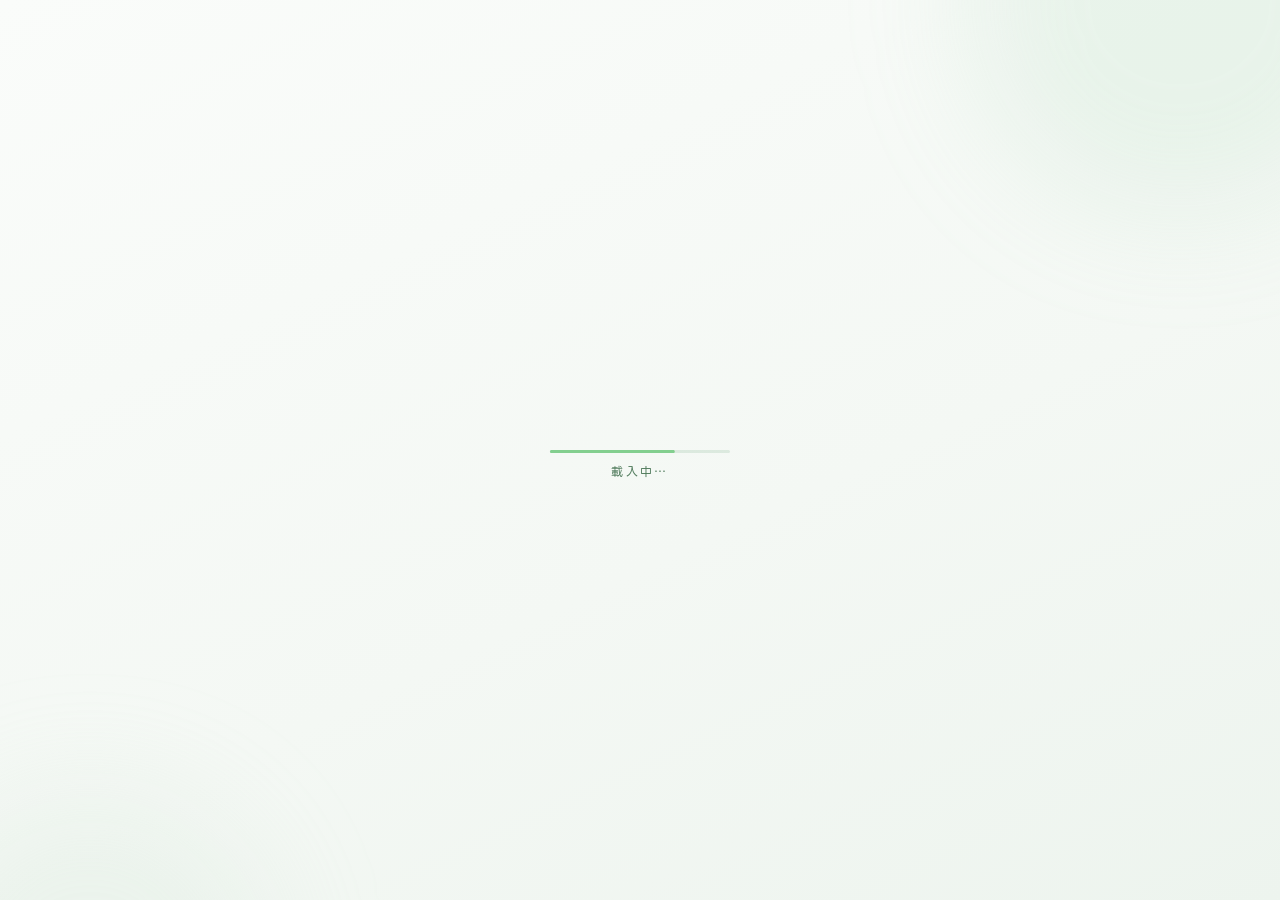
==== commit 6c0f6171: "Remove four scenario fields marked for deletion" ====
--- a/index.html
+++ b/index.html
@@ -732,7 +732,7 @@
 <script src="ai-live-wakelock.js?v=20260927-1"></script>
 <script src="ai-live-recorder.js?v=20260924-1"></script>
 <script src="ai-live-service.js?v=20260924-6"></script>
-<script src="ai-scenario-schema.js?v=20261014-1"></script>
+<script src="ai-scenario-schema.js?v=20261014-2"></script>
 <script src="ai-voice-notes.js?v=20260922-2"></script>
 <script src="ai-scenario-access.js?v=20260930-1"></script>
 <script src="ai-scenarios.js?v=20260930-5"></script>
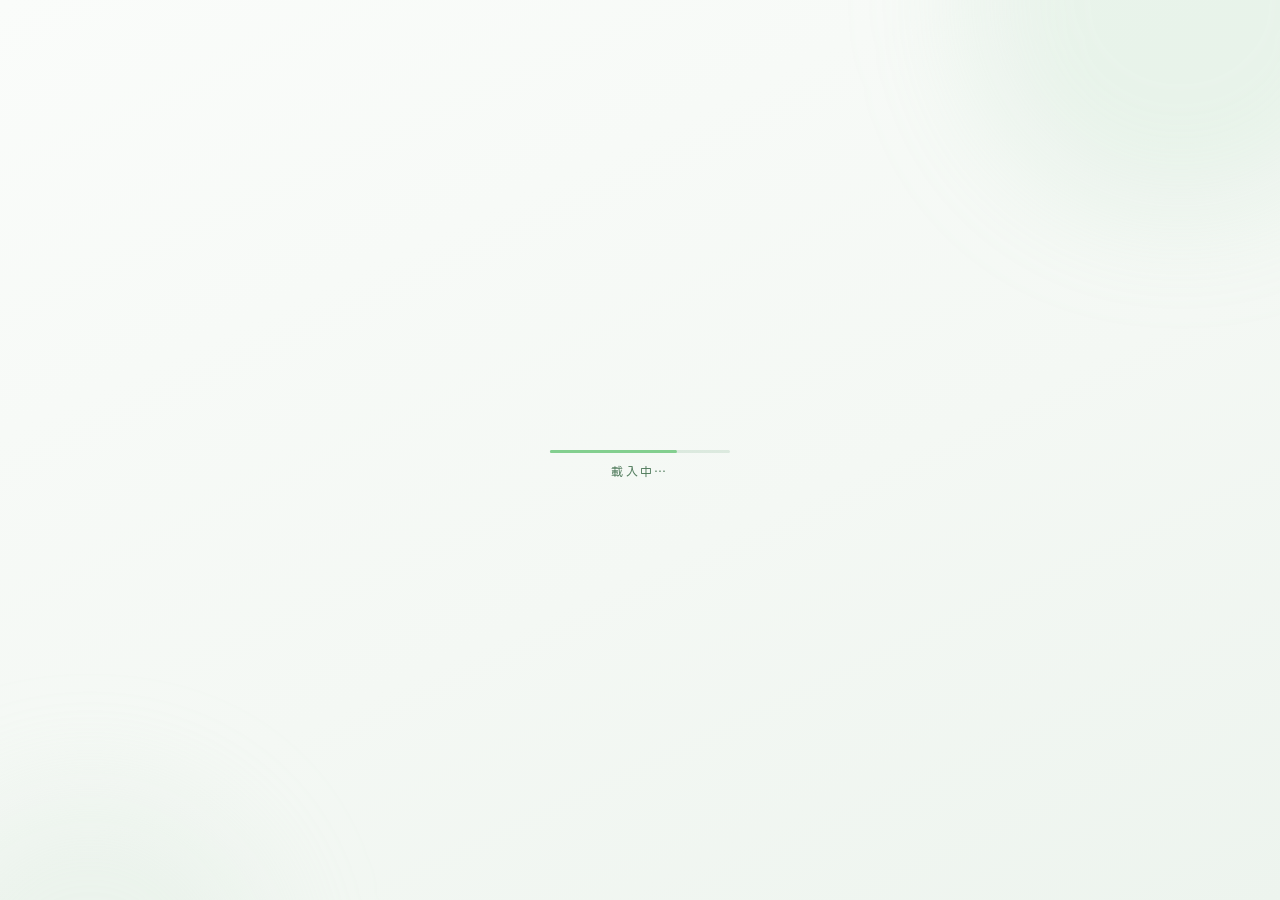
==== commit 2740a79d: "Keep connection settings below call flow and expand role editor" ====
--- a/index.html
+++ b/index.html
@@ -735,13 +735,13 @@
 <script src="ai-scenario-schema.js?v=20261014-2"></script>
 <script src="ai-voice-notes.js?v=20260922-2"></script>
 <script src="ai-scenario-access.js?v=20260930-1"></script>
-<script src="ai-scenarios.js?v=20260930-5"></script>
+<script src="ai-scenarios.js?v=20261014-3"></script>
 <script src="ai-live-feedback.js?v=20260923-10"></script>
 <script src="ai-live-settings.js?v=20260920-3"></script>
 <script src="ai-live-capture.js?v=20260920-1"></script>
 <script src="ai-live-compact.js?v=20260930-1"></script>
 <script src="ai-live-heart.js?v=20260923-4"></script>
 <script src="ai-live-lab.js?v=20260924-6"></script>
-<script src="ai-live-ui.js?v=20260930-5"></script>
+<script src="ai-live-ui.js?v=20261014-3"></script>
 </body>
 </html>
